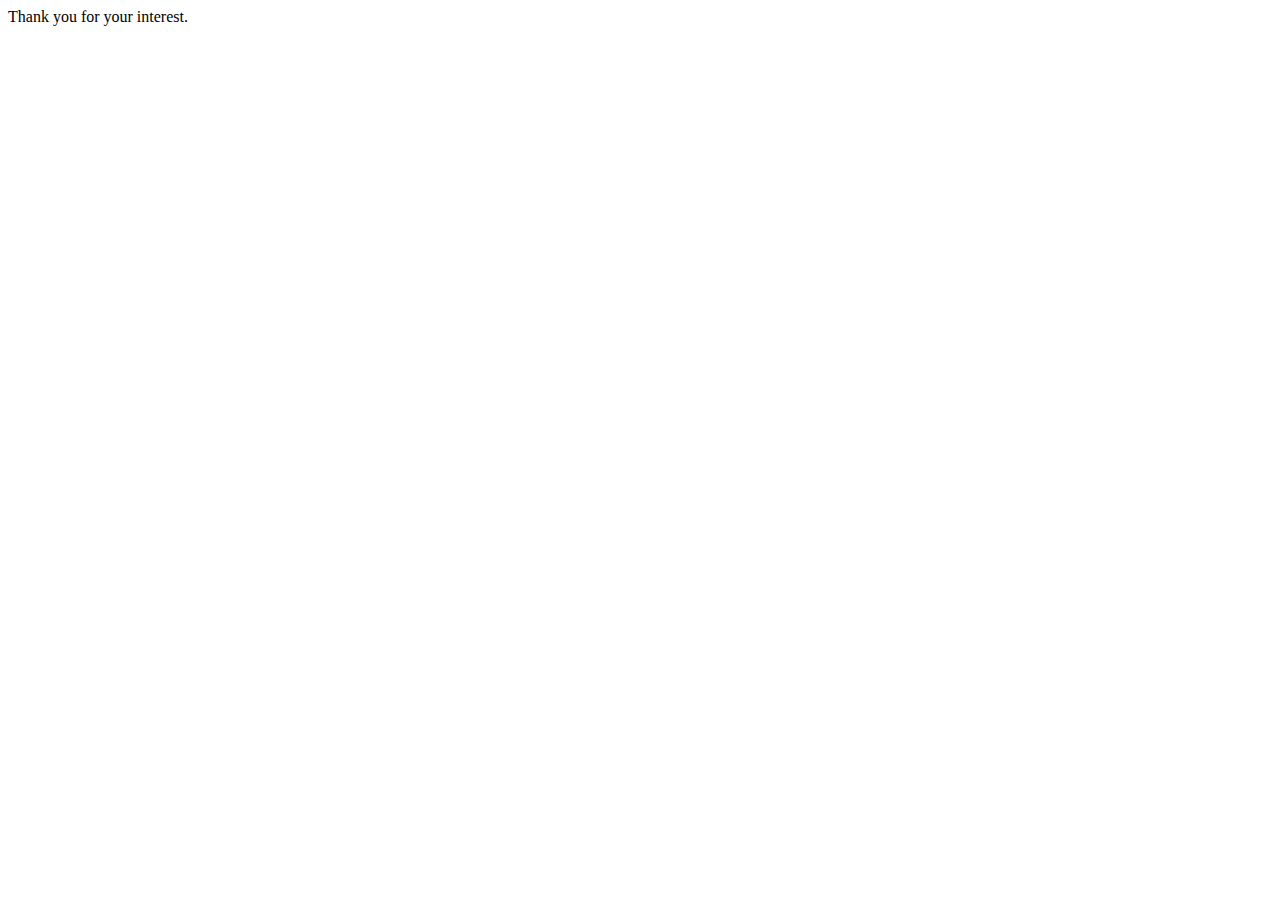
==== add/success.html @ ba4668c5 "adf" ====
<!DOCTYPE html>
<html lang="en">
<head>
    <meta charset="UTF-8">
    <meta name="viewport" content="width=device-width, initial-scale=1.0">
    <title>Success</title>
    <style>
        div {margin: 0 auto;}
    </style>
</head>
<body>
    <div>Thank you for your interest.</div>
</body>
</html>
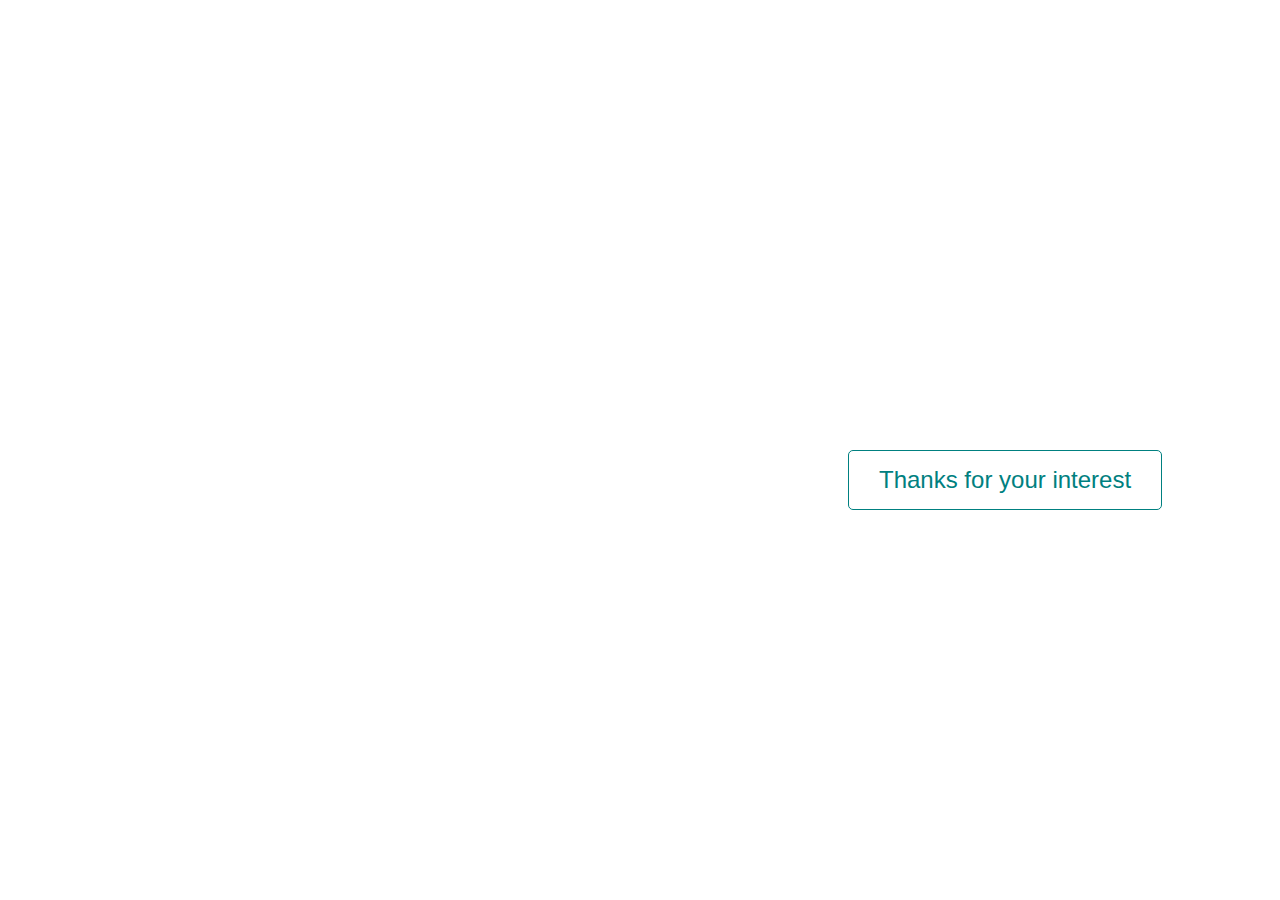
==== commit eab3d852: "sdsds" ====
--- a/add/success.html
+++ b/add/success.html
@@ -5,10 +5,36 @@
     <meta name="viewport" content="width=device-width, initial-scale=1.0">
     <title>Success</title>
     <style>
-        div {margin: 0 auto;}
+        div {
+            height: 100%;
+            width: 100%;
+            margin-top: 450px;
+            margin-left: 840px;
+            box-sizing: border-box;
+        }
+        a {
+            display: inline-block;
+            text-align: center;
+            color: teal;
+            font-size: x-large;
+            font-family: Arial, Helvetica, sans-serif;
+            border: 1px solid teal;
+            border-radius: 5px;
+            padding: 15px 30px;
+            margin: 0;
+            text-decoration: none;
+            cursor: pointer;
+        }
+
+        a:hover {
+            color: white;
+            border: 1px solid white;
+            background-color: teal;
+        }
     </style>
 </head>
 <body>
-    <div>Thank you for your interest.</div>
+    <div><a href="#">Thanks for your interest</a></div>
+    
 </body>
 </html>